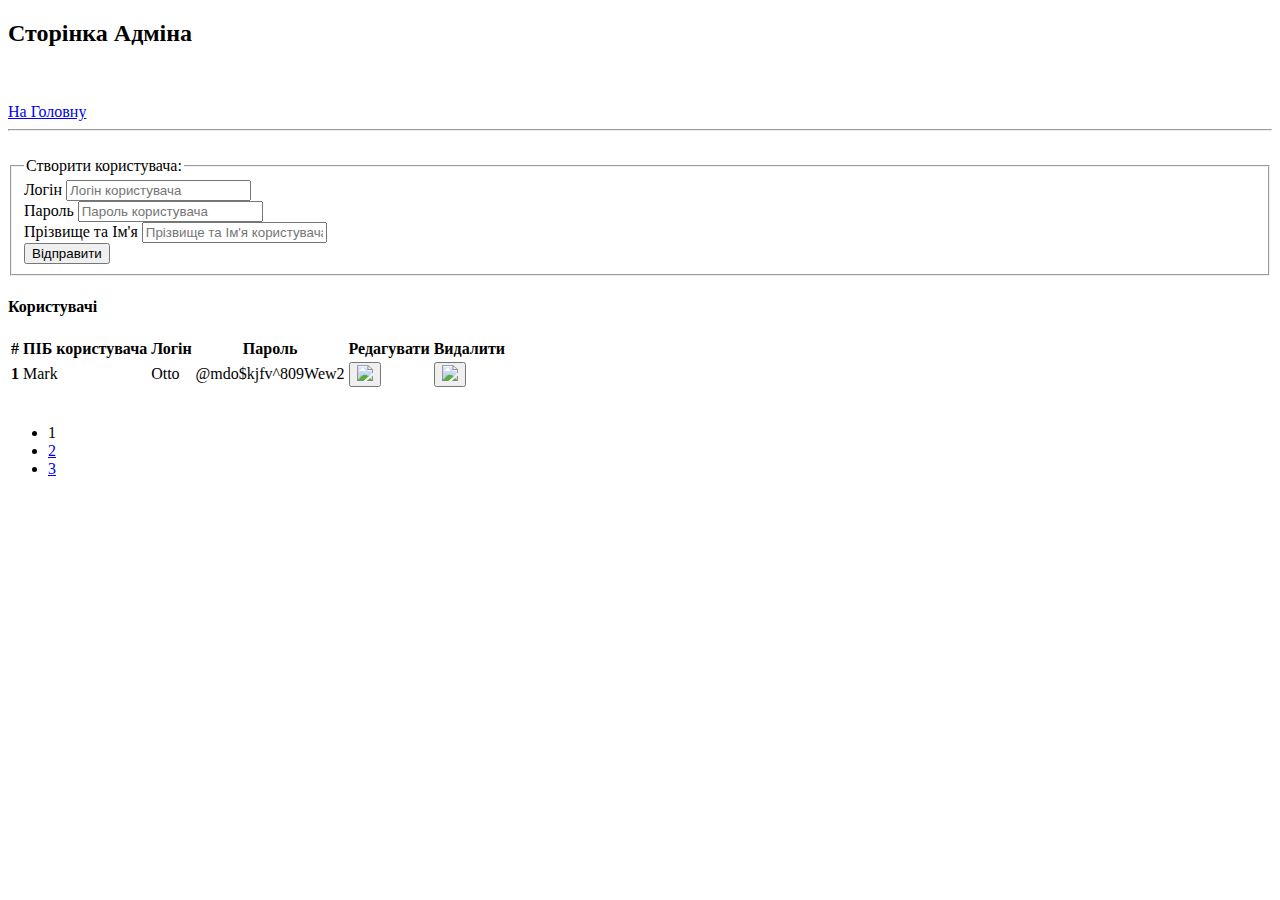
==== admin.html @ e027fb75 "Add files via upload" ====
<!doctype html>
<html lang="en">
  <head>
    <!-- Required meta tags -->
    <meta charset="utf-8">
    <meta name="viewport" content="width=device-width, initial-scale=1">

    <!-- Bootstrap CSS -->
    <link href="https://cdn.jsdelivr.net/npm/bootstrap@5.0.2/dist/css/bootstrap.min.css" rel="stylesheet" integrity="sha384-EVSTQN3/azprG1Anm3QDgpJLIm9Nao0Yz1ztcQTwFspd3yD65VohhpuuCOmLASjC" crossorigin="anonymous">

    <link rel="stylesheet" type="text/css" href="./assets/css/style.css">

    <title>Адмін</title>
  </head>
  <body>
     
    <div class="container bg-white win-100vh">
      <div class="row">

        <h2 class="mt-3">Сторінка Адміна</h2><br><br>
        <a href="home.html">На Головну</a>
        <hr><br>

        <div class="container bg-white">
          <!-- Додати користувача -->

          <form>
            <fieldset>
              <legend>Створити користувача:</legend>
              <div class="mb-3">
                <label for="exampleInputEmail1" class="form-label">Логін</label>
                <input type="email" class="form-control" id="exampleInputEmail1" aria-describedby="emailHelp" placeholder="Логін користувача">
              </div>
              <div class="mb-3">
                <label for="exampleInputPassword1" class="form-label">Пароль</label>
                <input type="password" class="form-control" id="exampleInputPassword1" placeholder="Пароль користувача">
              </div>
               <div class="mb-3">
                <label for="exampleInputPassword1" class="form-label">Прізвище та Ім'я</label>
                <input type="password" class="form-control" id="exampleInputPassword1" placeholder="Прізвище та Ім'я користувача">
              </div>
              <button type="submit" class="btn btn-primary">Відправити</button>
          </fieldset>
          </form>


          <!-- Всі користувачі -->
          <h4 class="mt-5 mb-3 text-center">Користувачі</h4>
          <table class="table text-center">
            <thead>
              <tr >
                <th scope="col">#</th>
                <th scope="col">ПІБ користувача</th>
                <th scope="col">Логін</th>
                <th scope="col">Пароль</th>
                <th scope="col">Редагувати</th>
                <th scope="col">Видалити</th>
              </tr>
            </thead>
            <tbody>
              <tr>
                <th scope="row">1</th>
                <td>Mark</td>
                <td>Otto</td>
                <td>@mdo$kjfv^809Wew2</td>
                <td><button type="button" class="btn btn-success"><img src="./assets/images/pen.svg"></button></td>
                <td><button type="button" class="btn btn-danger"><img src="./assets/images/trash-fill.svg"></button></td>
              </tr>
            </tbody>
          </table>

<br>

                      <div class="container pagination-block">
                        <nav aria-label="...">
                          <ul class="pagination pagination-sm">
                            <li class="page-item active" aria-current="page">
                              <span class="page-link">1</span>
                            </li>
                            <li class="page-item"><a class="page-link" href="#">2</a></li>
                            <li class="page-item"><a class="page-link" href="#">3</a></li>
                          </ul>
                        </nav>
                      </div>
                      <br><br><br>

        </div>
      </div>
    </div>



    <!-- Optional JavaScript; choose one of the two! -->

    <!-- Option 1: Bootstrap Bundle with Popper -->
    <script src="https://cdn.jsdelivr.net/npm/bootstrap@5.0.2/dist/js/bootstrap.bundle.min.js" integrity="sha384-MrcW6ZMFYlzcLA8Nl+NtUVF0sA7MsXsP1UyJoMp4YLEuNSfAP+JcXn/tWtIaxVXM" crossorigin="anonymous"></script>

    <!-- Option 2: Separate Popper and Bootstrap JS -->
    <!--
    <script src="https://cdn.jsdelivr.net/npm/@popperjs/core@2.9.2/dist/umd/popper.min.js" integrity="sha384-IQsoLXl5PILFhosVNubq5LC7Qb9DXgDA9i+tQ8Zj3iwWAwPtgFTxbJ8NT4GN1R8p" crossorigin="anonymous"></script>
    <script src="https://cdn.jsdelivr.net/npm/bootstrap@5.0.2/dist/js/bootstrap.min.js" integrity="sha384-cVKIPhGWiC2Al4u+LWgxfKTRIcfu0JTxR+EQDz/bgldoEyl4H0zUF0QKbrJ0EcQF" crossorigin="anonymous"></script>
    -->

    <!--<script src="./assets/javascript/script.js"></script>-->
  </body>
</html>
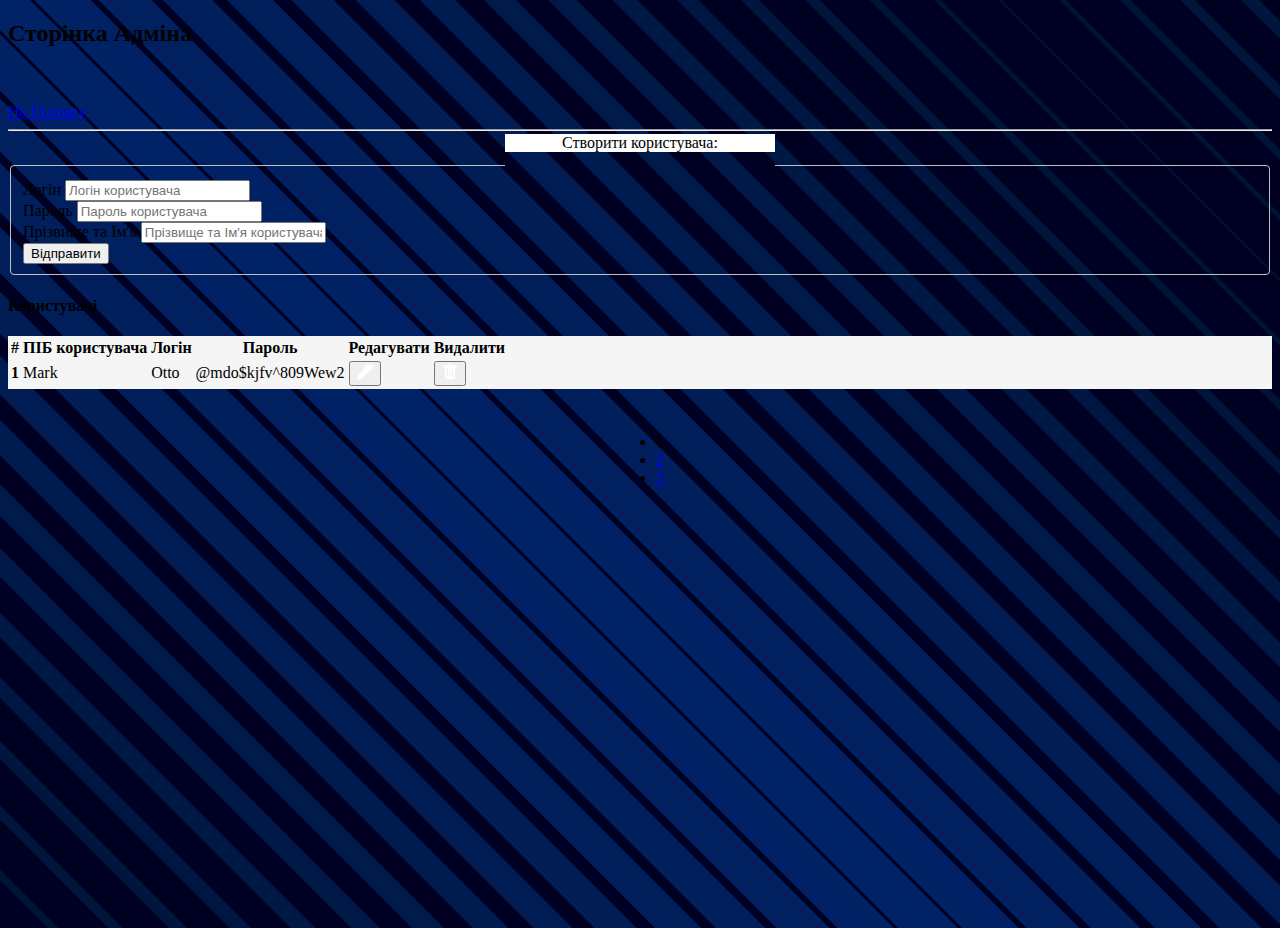
==== commit 94f7fb64: "Update admin.html" ====
--- a/admin.html
+++ b/admin.html
@@ -44,30 +44,36 @@
           </form>
 
 
-          <!-- Всі користувачі -->
-          <h4 class="mt-5 mb-3 text-center">Користувачі</h4>
-          <table class="table text-center">
-            <thead>
-              <tr >
-                <th scope="col">#</th>
-                <th scope="col">ПІБ користувача</th>
-                <th scope="col">Логін</th>
-                <th scope="col">Пароль</th>
-                <th scope="col">Редагувати</th>
-                <th scope="col">Видалити</th>
-              </tr>
-            </thead>
-            <tbody>
-              <tr>
-                <th scope="row">1</th>
-                <td>Mark</td>
-                <td>Otto</td>
-                <td>@mdo$kjfv^809Wew2</td>
-                <td><button type="button" class="btn btn-success"><img src="./assets/images/pen.svg"></button></td>
-                <td><button type="button" class="btn btn-danger"><img src="./assets/images/trash-fill.svg"></button></td>
-              </tr>
-            </tbody>
-          </table>
+                <!-- Всі користувачі -->
+        <h4 class="mt-5 mb-3 text-center">Користувачі</h4>
+
+        <div class="scrollbar">
+         
+            <table class="table text-center">
+              <thead>
+                <tr>
+                  <th scope="col">#</th>
+                  <th scope="col">ПІБ користувача</th>
+                  <th scope="col">Логін</th>
+                  <th scope="col">Пароль</th>
+                  <th scope="col">Редагувати</th>
+                  <th scope="col">Видалити</th>
+                </tr>
+              </thead>
+              <tbody>
+                <tr>
+                  <th scope="row">1</th>
+                  <td>Mark</td>
+                  <td>Otto</td>
+                  <td>@mdo$kjfv^809Wew2</td>
+                  <td><button type="button" class="btn btn-success"><img src="./assets/images/pen.svg"></button></td>
+                  <td><button type="button" class="btn btn-danger"><img src="./assets/images/trash-fill.svg"></button>
+                  </td>
+                </tr>
+              </tbody>
+            </table>
+          
+        </div>
 
 <br>
 
@@ -103,4 +109,4 @@
 
     <!--<script src="./assets/javascript/script.js"></script>-->
   </body>
-</html>+</html>
--- a/assets/css/style.css
+++ b/assets/css/style.css
@@ -0,0 +1,82 @@
+* {
+	box-sizing: border-box;
+}
+
+/* ScrollBar */
+.scrollbar {
+    width: 100%;
+    background: #F5F5F5;
+    overflow-x: auto;
+    margin-bottom: 10px;
+}
+
+::-webkit-scrollbar-track {
+    -webkit-box-shadow: inset 0 0 6px rgba(0, 0, 0, 0.3);
+    background-color: #F5F5F5;
+    border-radius: 10px;
+}
+
+::-webkit-scrollbar {
+    width: 10px;
+    background-color: #F5F5F5;
+}
+
+::-webkit-scrollbar-thumb {
+    border-radius: 10px;
+    background-image: -webkit-gradient(linear,
+            left bottom,
+            left top,
+            color-stop(0.44, rgb(122, 153, 217)),
+            color-stop(0.72, rgb(73, 125, 189)),
+            color-stop(0.86, rgb(28, 58, 148)));
+}
+
+body {
+	background-image: url("data:image/svg+xml;charset=UTF-8,%3csvg xmlns='http://www.w3.org/2000/svg' width='2000' height='2000' viewBox='0 0 800 800'%3e%3crect fill='%23000022' width='800' height='800'/%3e%3cg fill='none' stroke-opacity='1'%3e%3cg stroke='%23026' stroke-width='17'%3e%3cline x1='-8' y1='-8' x2='808' y2='808'/%3e%3cline x1='-8' y1='792' x2='808' y2='1608'/%3e%3cline x1='-8' y1='-808' x2='808' y2='8'/%3e%3c/g%3e%3cg stroke='%23002163' stroke-width='16'%3e%3cline x1='-8' y1='767' x2='808' y2='1583'/%3e%3cline x1='-8' y1='17' x2='808' y2='833'/%3e%3cline x1='-8' y1='-33' x2='808' y2='783'/%3e%3cline x1='-8' y1='-783' x2='808' y2='33'/%3e%3c/g%3e%3cg stroke='%23002060' stroke-width='15'%3e%3cline x1='-8' y1='742' x2='808' y2='1558'/%3e%3cline x1='-8' y1='42' x2='808' y2='858'/%3e%3cline x1='-8' y1='-58' x2='808' y2='758'/%3e%3cline x1='-8' y1='-758' x2='808' y2='58'/%3e%3c/g%3e%3cg stroke='%23001f5c' stroke-width='14'%3e%3cline x1='-8' y1='67' x2='808' y2='883'/%3e%3cline x1='-8' y1='717' x2='808' y2='1533'/%3e%3cline x1='-8' y1='-733' x2='808' y2='83'/%3e%3cline x1='-8' y1='-83' x2='808' y2='733'/%3e%3c/g%3e%3cg stroke='%23001e59' stroke-width='13'%3e%3cline x1='-8' y1='92' x2='808' y2='908'/%3e%3cline x1='-8' y1='692' x2='808' y2='1508'/%3e%3cline x1='-8' y1='-108' x2='808' y2='708'/%3e%3cline x1='-8' y1='-708' x2='808' y2='108'/%3e%3c/g%3e%3cg stroke='%23001d56' stroke-width='12'%3e%3cline x1='-8' y1='667' x2='808' y2='1483'/%3e%3cline x1='-8' y1='117' x2='808' y2='933'/%3e%3cline x1='-8' y1='-133' x2='808' y2='683'/%3e%3cline x1='-8' y1='-683' x2='808' y2='133'/%3e%3c/g%3e%3cg stroke='%23001c53' stroke-width='11'%3e%3cline x1='-8' y1='642' x2='808' y2='1458'/%3e%3cline x1='-8' y1='142' x2='808' y2='958'/%3e%3cline x1='-8' y1='-158' x2='808' y2='658'/%3e%3cline x1='-8' y1='-658' x2='808' y2='158'/%3e%3c/g%3e%3cg stroke='%23001b4f' stroke-width='10'%3e%3cline x1='-8' y1='167' x2='808' y2='983'/%3e%3cline x1='-8' y1='617' x2='808' y2='1433'/%3e%3cline x1='-8' y1='-633' x2='808' y2='183'/%3e%3cline x1='-8' y1='-183' x2='808' y2='633'/%3e%3c/g%3e%3cg stroke='%23001a4c' stroke-width='9'%3e%3cline x1='-8' y1='592' x2='808' y2='1408'/%3e%3cline x1='-8' y1='192' x2='808' y2='1008'/%3e%3cline x1='-8' y1='-608' x2='808' y2='208'/%3e%3cline x1='-8' y1='-208' x2='808' y2='608'/%3e%3c/g%3e%3cg stroke='%23001949' stroke-width='8'%3e%3cline x1='-8' y1='567' x2='808' y2='1383'/%3e%3cline x1='-8' y1='217' x2='808' y2='1033'/%3e%3cline x1='-8' y1='-233' x2='808' y2='583'/%3e%3cline x1='-8' y1='-583' x2='808' y2='233'/%3e%3c/g%3e%3cg stroke='%23001846' stroke-width='7'%3e%3cline x1='-8' y1='242' x2='808' y2='1058'/%3e%3cline x1='-8' y1='542' x2='808' y2='1358'/%3e%3cline x1='-8' y1='-558' x2='808' y2='258'/%3e%3cline x1='-8' y1='-258' x2='808' y2='558'/%3e%3c/g%3e%3cg stroke='%23001743' stroke-width='6'%3e%3cline x1='-8' y1='267' x2='808' y2='1083'/%3e%3cline x1='-8' y1='517' x2='808' y2='1333'/%3e%3cline x1='-8' y1='-533' x2='808' y2='283'/%3e%3cline x1='-8' y1='-283' x2='808' y2='533'/%3e%3c/g%3e%3cg stroke='%2300163f' stroke-width='5'%3e%3cline x1='-8' y1='292' x2='808' y2='1108'/%3e%3cline x1='-8' y1='492' x2='808' y2='1308'/%3e%3cline x1='-8' y1='-308' x2='808' y2='508'/%3e%3cline x1='-8' y1='-508' x2='808' y2='308'/%3e%3c/g%3e%3cg stroke='%2300153c' stroke-width='4'%3e%3cline x1='-8' y1='467' x2='808' y2='1283'/%3e%3cline x1='-8' y1='317' x2='808' y2='1133'/%3e%3cline x1='-8' y1='-333' x2='808' y2='483'/%3e%3cline x1='-8' y1='-483' x2='808' y2='333'/%3e%3c/g%3e%3cg stroke='%23001439' stroke-width='3'%3e%3cline x1='-8' y1='342' x2='808' y2='1158'/%3e%3cline x1='-8' y1='442' x2='808' y2='1258'/%3e%3cline x1='-8' y1='-458' x2='808' y2='358'/%3e%3cline x1='-8' y1='-358' x2='808' y2='458'/%3e%3c/g%3e%3cg stroke='%23001336' stroke-width='2'%3e%3cline x1='-8' y1='367' x2='808' y2='1183'/%3e%3cline x1='-8' y1='417' x2='808' y2='1233'/%3e%3cline x1='-8' y1='-433' x2='808' y2='383'/%3e%3cline x1='-8' y1='-383' x2='808' y2='433'/%3e%3c/g%3e%3cg stroke='%23013' stroke-width='1'%3e%3cline x1='-8' y1='392' x2='808' y2='1208'/%3e%3cline x1='-8' y1='-408' x2='808' y2='408'/%3e%3c/g%3e%3c/g%3e%3c/svg%3e");
+}
+
+.win-100vh {
+	min-height: 100vh;
+}
+
+fieldset {
+    display: block;
+    margin-inline-start: 2px;
+    margin-inline-end: 2px;
+    padding-block-start: 0.35em;
+    padding-inline-start: 0.75em;
+    padding-inline-end: 0.75em;
+    padding-block-end: 0.625em;
+    min-inline-size: min-content;
+    border-width: 1px;
+    border-style: groove;
+    border-color: rgb(192, 192, 192);
+    border-image: initial;
+    border-radius: .25rem;
+}
+
+legend {
+    display: block;
+    padding-inline-start: 2px;
+    padding-inline-end: 2px;
+    unicode-bidi: isolate;
+    border-width: initial;
+    border-style: none;
+    border-color: initial;
+    border-image: initial;
+    position: relative;
+    top: -23px;
+    background-color: white;
+    text-align: center;
+    width: 270px !important;
+}
+
+tbody, td, tfoot, th, thead, tr {
+    border-color: rgb(192, 192, 192);
+}
+
+.pagination-block {
+	display: flex;
+	justify-content: center;
+}
+
